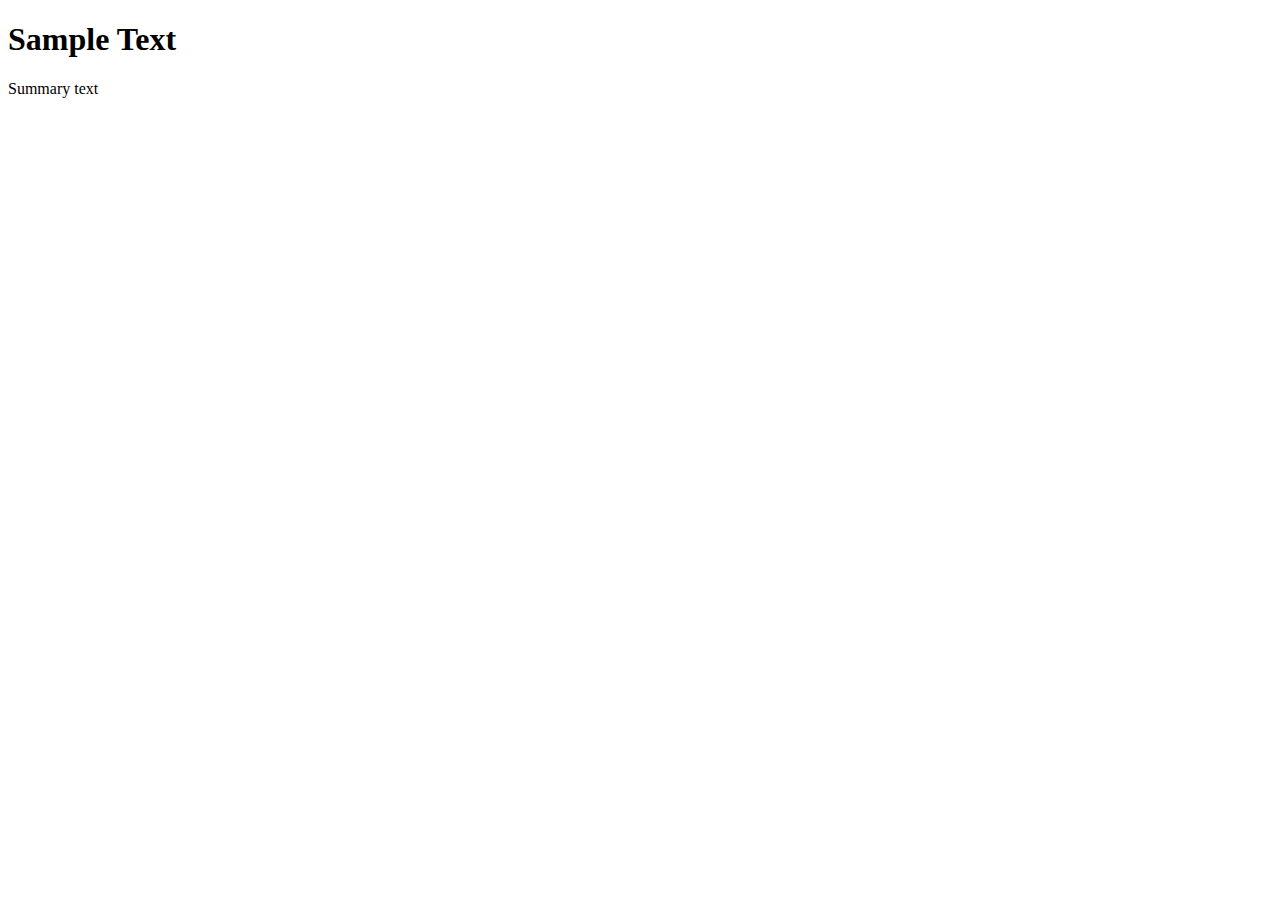
==== index.html @ 5c9df952 "added text and logo" ====
<!Doctype html>

<!--- This script allows other HTML files to be included --->
<script src="scripts/includeHTML.js"></script>

<html>
  <head>
    <title> C4C </title>
    <link rel='stylesheet' href='styles/index.css'>
  </head>
  <body class='color2'>
    <h1 class='color1'>Sample Text </h1>

    <!--- Include the summary section --->
    <div w3-include-html="summary.html">Summary text</div>

  </body>

  <!--- Run the includeHTML function to populate content --->
  <script> includeHTML(); </script>


</html>
---- styles/index.css ----
.offwhite {
  background-color: #f7f6ea;
}
.lightgray {
  background-color: #abaaaa;
}
.darkgray {
  background-color: #4e4e4e;
}
.offblack {
  background-color: #191919;
}
.green {
  background-color: #40aa45;
}

.title {
  text-align: center;
}

.logo {
  display:block;
  margin-left: auto;
  margin-right: auto;
  width: 25%;
  height: 25%;
}
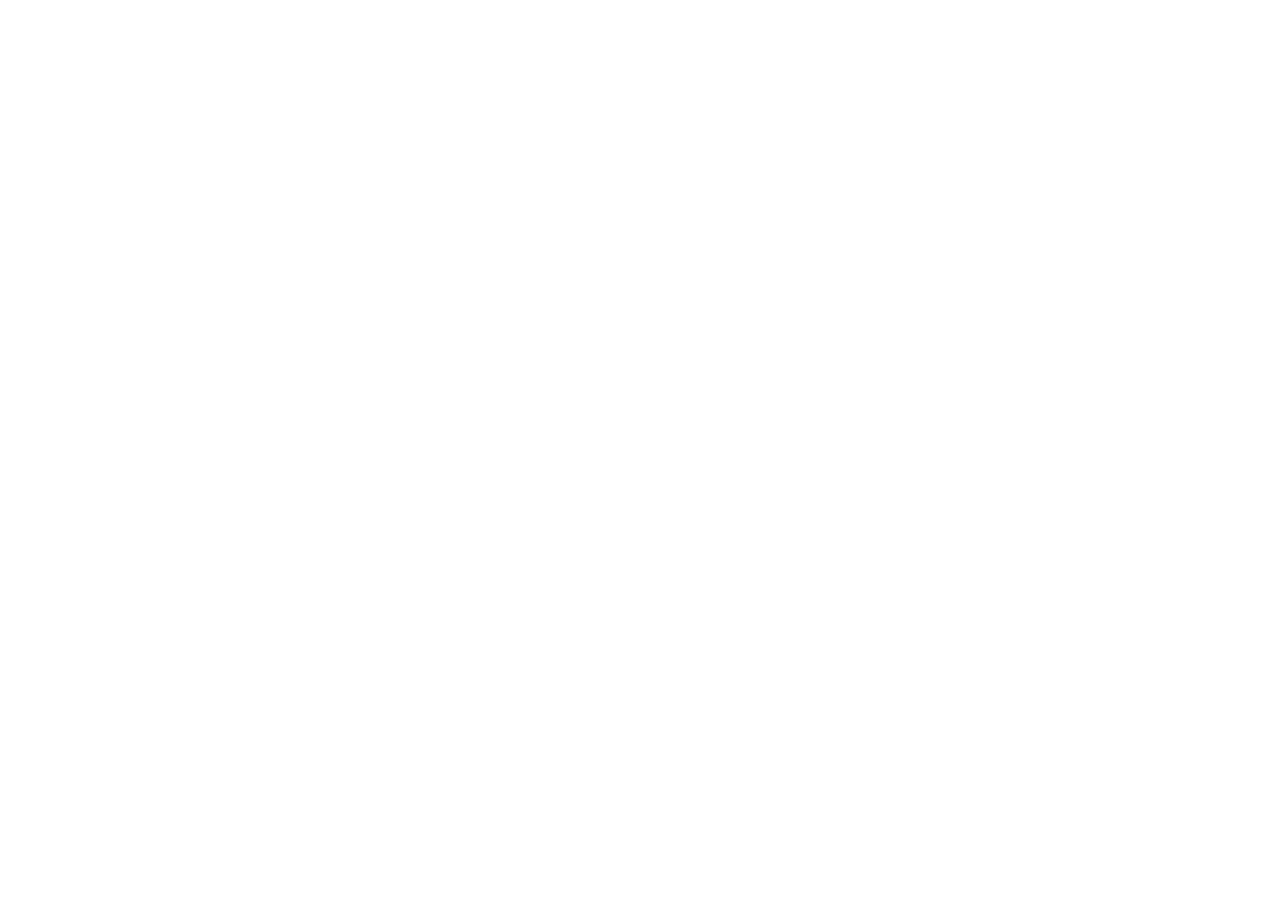
==== commit f922924a: "Added placeholder for feeds" ====
--- a/index.html
+++ b/index.html
@@ -9,15 +9,14 @@
     <link rel='stylesheet' href='styles/index.css'>
   </head>
   <body class='color2'>
-    <h1 class='color1'>Sample Text </h1>
+    <!--- Include the summary section --->
+    <div w3-include-html="summary.html"></div>
 
-    <!--- Include the summary section --->
-    <div w3-include-html="summary.html">Summary text</div>
-
+    <div w3-include-html="feeds.html"></div> 
   </body>
 
   <!--- Run the includeHTML function to populate content --->
   <script> includeHTML(); </script>
-
+	
 
 </html>
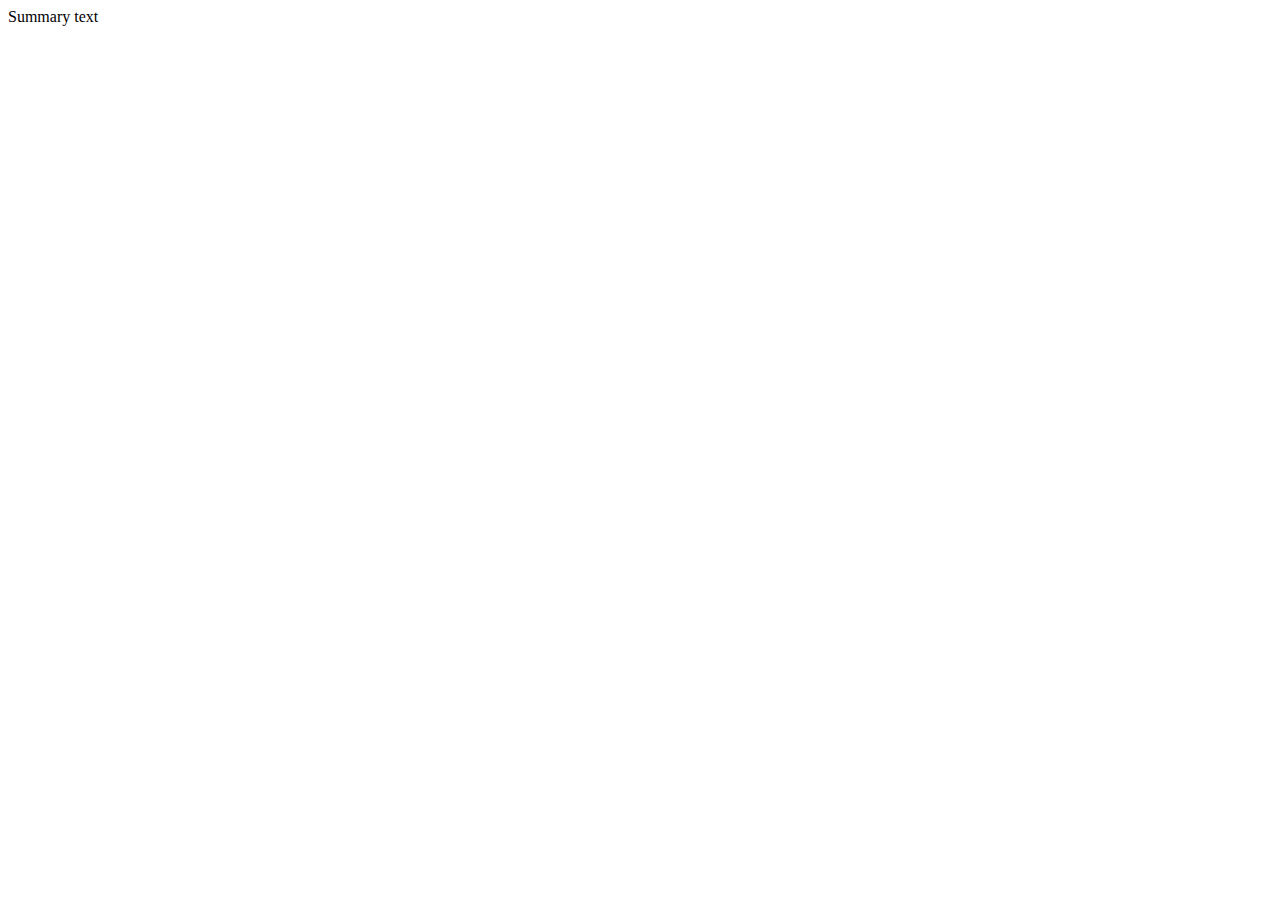
==== commit cc7aefc6: "Merge branch 'master' of https://github.com/baylorc4c/c4cwebsite" ====
--- a/index.html
+++ b/index.html
@@ -10,13 +10,13 @@
   </head>
   <body class='color2'>
     <!--- Include the summary section --->
-    <div w3-include-html="summary.html"></div>
+    <div w3-include-html="summary.html">Summary text</div>
 
     <div w3-include-html="feeds.html"></div> 
   </body>
 
   <!--- Run the includeHTML function to populate content --->
   <script> includeHTML(); </script>
-	
+
 
 </html>
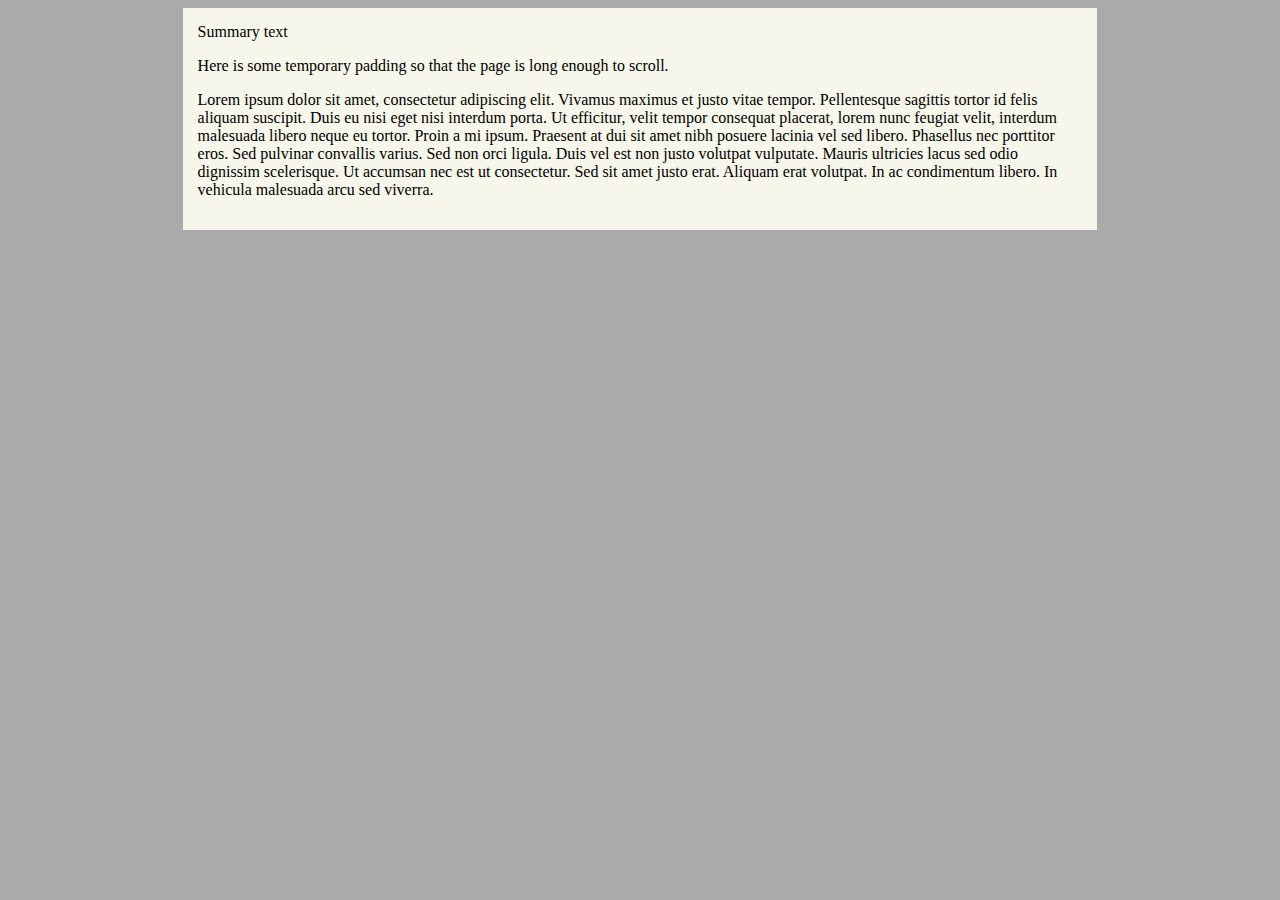
==== commit 15c7ac05: "Puts the page content inside a container" ====
--- a/index.html
+++ b/index.html
@@ -8,15 +8,23 @@
     <title> C4C </title>
     <link rel='stylesheet' href='styles/index.css'>
   </head>
-  <body class='color2'>
-    <!--- Include the summary section --->
-    <div w3-include-html="summary.html">Summary text</div>
+  <body>
+    <div w3-include-html="navbar.html"></div>
+    <div id="outer-container" class='color2'>
+      
+      <!--- Include the summary section --->
+      <div w3-include-html="summary.html">Summary text</div>
 
-    <div w3-include-html="feeds.html"></div> 
+      <div w3-include-html="feeds.html"></div> 
+      <p>Here is some temporary padding so that the page is long enough to scroll.</p>
+    <p> Lorem ipsum dolor sit amet, consectetur adipiscing elit. Vivamus maximus et justo vitae tempor. Pellentesque sagittis tortor id felis aliquam suscipit. Duis eu nisi eget nisi interdum porta. Ut efficitur, velit tempor consequat placerat, lorem nunc feugiat velit, interdum malesuada libero neque eu tortor. Proin a mi ipsum. Praesent at dui sit amet nibh posuere lacinia vel sed libero. Phasellus nec porttitor eros. Sed pulvinar convallis varius. Sed non orci ligula. Duis vel est non justo volutpat vulputate. Mauris ultricies lacus sed odio dignissim scelerisque. Ut accumsan nec est ut consectetur. Sed sit amet justo erat. Aliquam erat volutpat. In ac condimentum libero. In vehicula malesuada arcu sed viverra. </p>
+    </div>
+
+    <!--- Run the includeHTML function to populate content --->
+    <script> includeHTML(); </script>
   </body>
 
-  <!--- Run the includeHTML function to populate content --->
-  <script> includeHTML(); </script>
+  
 
 
 </html>
--- a/styles/index.css
+++ b/styles/index.css
@@ -1,3 +1,14 @@
+body {
+  background-color: #abaaaa;
+}
+
+#outer-container {
+  background-color: #f7f6ea;
+  width: 70%;
+  margin: auto;
+  padding: 15px;
+}
+
 .offwhite {
   background-color: #f7f6ea;
 }
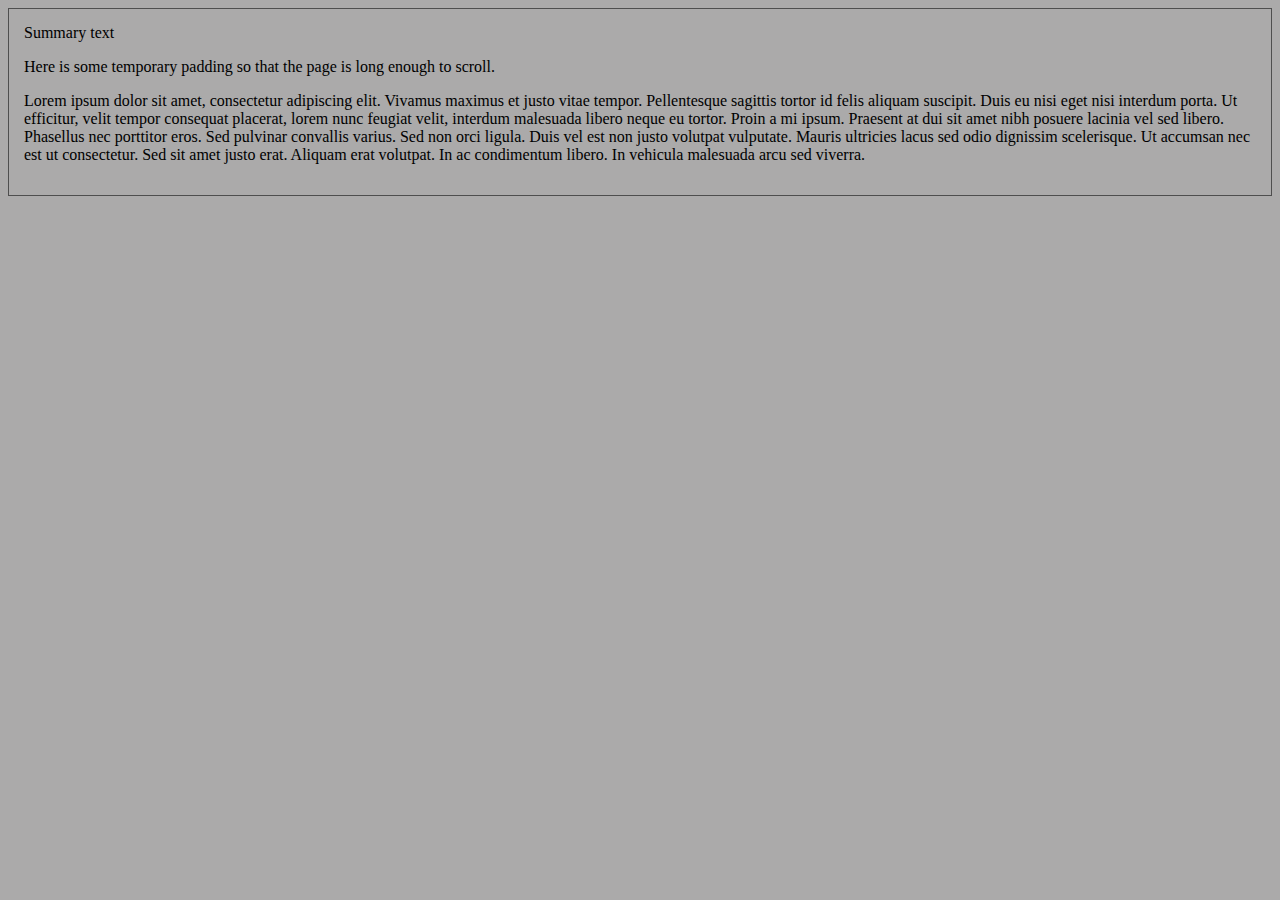
==== commit 3a139ca6: "Merged with master, fixed errors, organization" ====
--- a/index.html
+++ b/index.html
@@ -5,7 +5,8 @@
 
 <html>
   <head>
-    <title> C4C </title>
+    <meta charset="utf-8">
+    <title> Computing For Compassion </title>
     <link rel='stylesheet' href='styles/index.css'>
   </head>
   <body>
--- a/styles/index.css
+++ b/styles/index.css
@@ -1,28 +1,21 @@
+:root {
+    --offwhite: #f7f6ea;
+    --lightgray: #abaaaa; 
+    --darkgray: #4e4e4e;
+    --offblack: #191919;
+    --green: #40aa45;
+}
+
 body {
-  background-color: #abaaaa;
+  background-color: var(--lightgray)
 }
 
 #outer-container {
-  background-color: #f7f6ea;
+  background-color: var(--offwhite)
   width: 70%;
   margin: auto;
   padding: 15px;
-}
-
-.offwhite {
-  background-color: #f7f6ea;
-}
-.lightgray {
-  background-color: #abaaaa;
-}
-.darkgray {
-  background-color: #4e4e4e;
-}
-.offblack {
-  background-color: #191919;
-}
-.green {
-  background-color: #40aa45;
+  border: 1px solid var(--darkgray);
 }
 
 .title {
